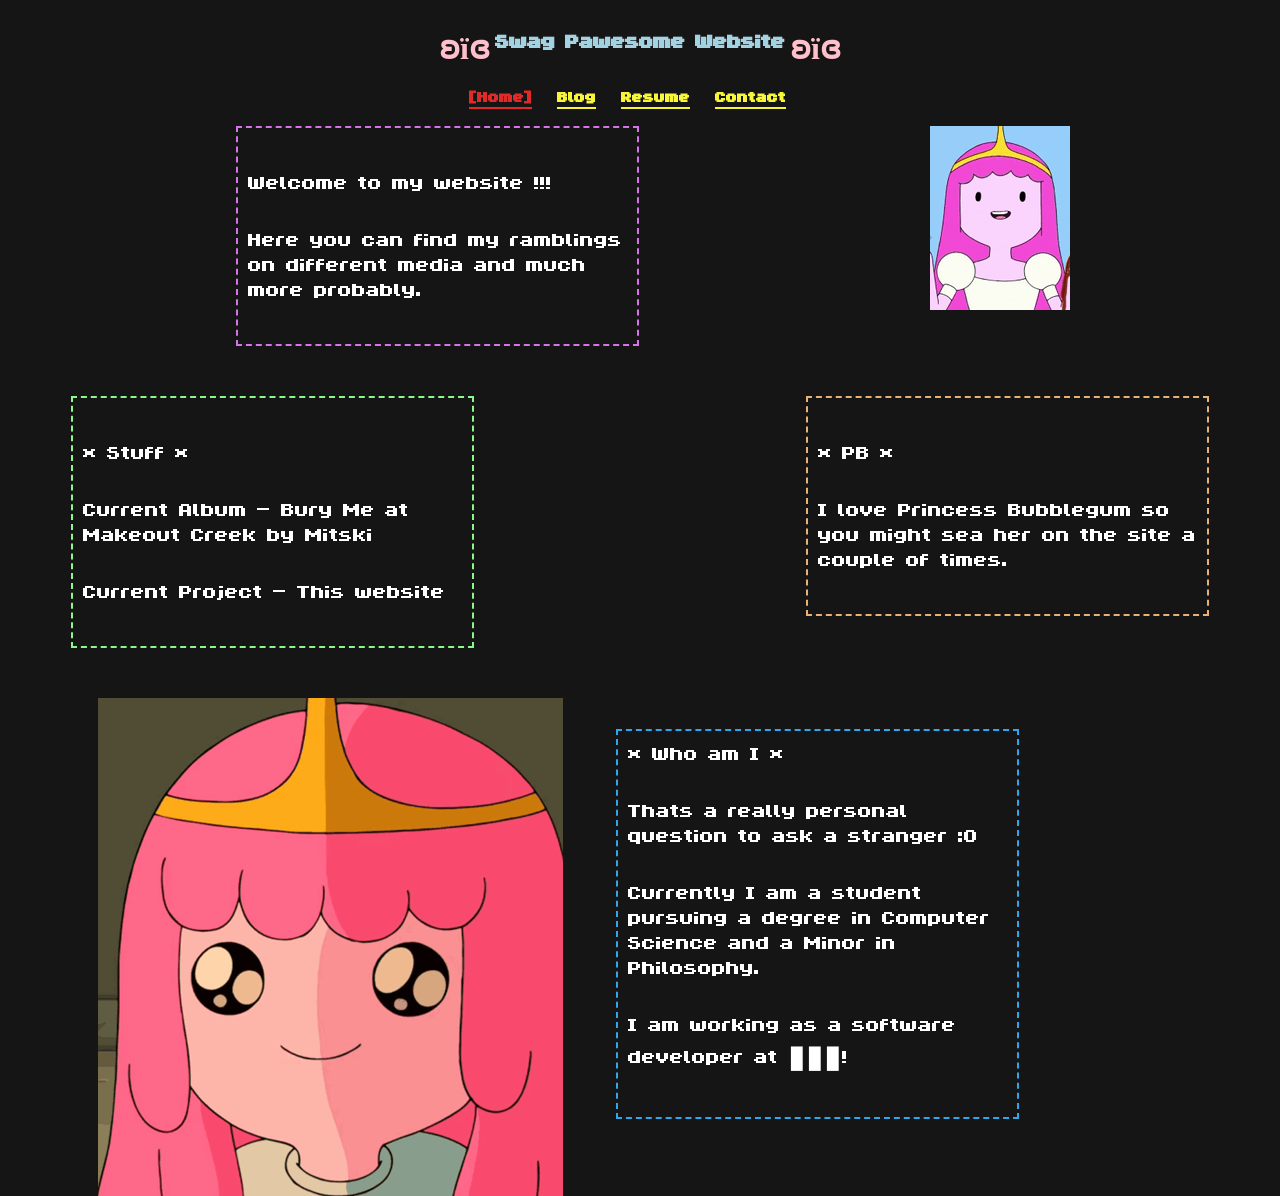
==== index.html @ 2b9faa80 "re added images" ====
<!DOCTYPE html>
<html lang="en">
<head>
    <meta charset="UTF-8">
    <meta name="viewport" content="width=device-width, initial-scale=1.0">
    <title>Home</title>
    <link rel="icon" type="image/x-icon" href="./media/images/test.png">
    <link rel="stylesheet" href="styles/index.css">
    <link rel="stylesheet" href="styles/card.css">
    <link rel="stylesheet" href="styles/cursor.css">
</head>
<body>
    <h1 id="title"><span class="butterfly">ʚïɞ</span> Swag Pawesome Website <span class="butterfly">ʚïɞ</span></h1>
    <nav>
        <h1><a class="selected" href="index.html">[Home]</a></h1>
        <h1><a href="blog.html">Blog</a></h1>
        <h1><a href="resume.html">Resume</a></h1>
        <h1><a href="contact.html">Contact</a></h1>
    </nav>
    <main>
        <img src="./media/pb/princess-bubblegum.gif" style="float: right; margin-right: 16%;" alt="happy princess bubblegum">
        <section style="border-color: rgb(213, 115, 233); margin-top: 0%;" class="sectionCard">
            <p>Welcome to my website !!!</p>
            <p>Here you can find my ramblings on different media and much more probably.</p>
        </section>
        <section style="border-color: rgb(233, 178, 115); margin-top: 2%; float: right; margin-right: 5%; margin-top: 0;" class="sectionCard">
            <p>* PB *</p>
            <p>I love Princess Bubblegum so you might sea her on the site a couple of times.</p>
        </section>
        <section style="float: right; border-color: rgb(48, 167, 236); margin-top: 5%;" class="sectionCard">
            * Who am I *
            <p>Thats a really personal question to ask a stranger :O</p>
            <p>Currently I am a student pursuing a degree in Computer Science and a Minor in Philosophy.</p>
            <p>I am working as a software developer at ▮▮▮!</p>
        </section>
        <section style="border-color: rgb(136, 248, 136); margin-right: 5%; margin-left: 5%;" class="sectionCard">
            <p>* Stuff *</p>
            <p>Current Album - Bury Me at Makeout Creek by Mitski</p>
            <p>Current Project - This website</p>
        </section>
        <img src="./media/pb/adventure-time-princess-bubblegum.gif" style="margin-left: 7%; position: absolute;" alt="happy princess bubblegum">
    </main>
</body>
</html>
---- styles/index.css ----
@font-face {
    font-family: pawesomeFont;
    src: url(../media/ByteBounce.ttf);
}

* {
    font-family: pawesomeFont;
}

/* Elements */

body {
    background-color: rgb(22, 21, 21);
    color: white;
}

nav {
    justify-content: center;
    display: inline-flex;
    width: 100%;
    margin-top: 0;
}

nav > h1 {
    padding-right: 25px;
    text-decoration: underline;
    color: rgb(247, 247, 56);
}

a {
    color: rgb(247, 247, 56);
    
}

section {
    font-size: 2rem;
    width: 30%;
    margin-bottom: 50px;
    padding: 10px;
}


/* Classes */

.selected {
    color: rgb(224, 41, 41);
}

.butterfly {
    margin-right: 5px;
    margin-left: 5px;
    color: pink;
}

/* Ids */

#title {
    justify-content: center;
    display: inline-flex;
    width: 100%;
    margin-bottom: 0;
    color: rgb(162, 211, 226);
}
---- styles/card.css ----
.sectionCard {
    border: 2px dashed white;
    margin-right: 20%;
    margin-left: 18%;
}
---- styles/cursor.css ----
body {
    cursor:url("[data-uri]"), auto;
} 
body:active {
    cursor:url("[data-uri]"), auto;
}

button:hover {
    cursor:url("[data-uri]"), auto;
}

a:hover {
    cursor:url("[data-uri]"), auto;

}
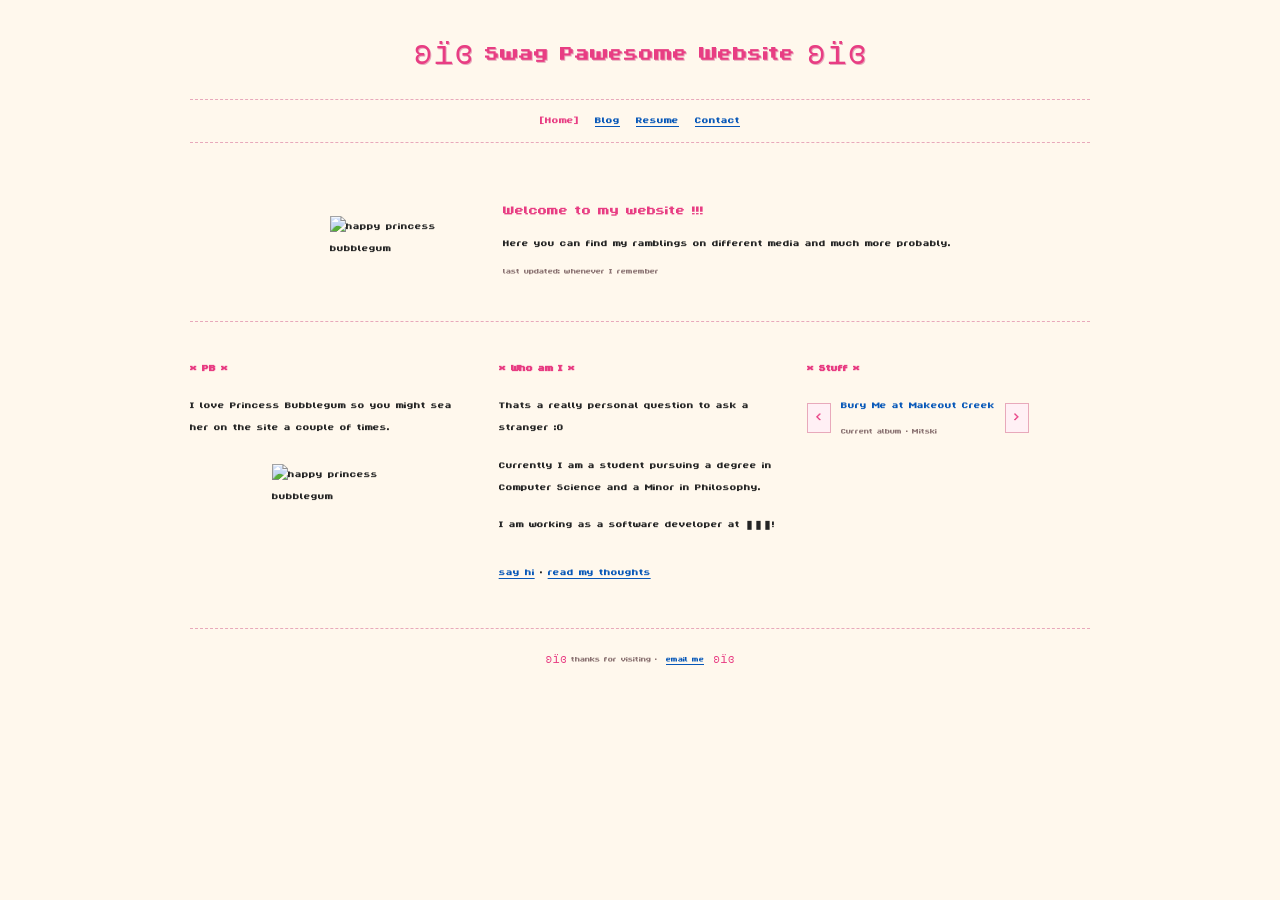
==== commit 9818d8b6: "cool design maybe?" ====
--- a/index.html
+++ b/index.html
@@ -1,44 +1,96 @@
 <!DOCTYPE html>
 <html lang="en">
+
 <head>
     <meta charset="UTF-8">
     <meta name="viewport" content="width=device-width, initial-scale=1.0">
     <title>Home</title>
     <link rel="icon" type="image/x-icon" href="./media/images/test.png">
-    <link rel="stylesheet" href="styles/index.css">
-    <link rel="stylesheet" href="styles/card.css">
-    <link rel="stylesheet" href="styles/cursor.css">
+    <link rel="stylesheet" href="./styles/style.css">
+    <link rel="stylesheet" href="./styles/cursor.css">
 </head>
+
 <body>
-    <h1 id="title"><span class="butterfly">ʚïɞ</span> Swag Pawesome Website <span class="butterfly">ʚïɞ</span></h1>
-    <nav>
-        <h1><a class="selected" href="index.html">[Home]</a></h1>
-        <h1><a href="blog.html">Blog</a></h1>
-        <h1><a href="resume.html">Resume</a></h1>
-        <h1><a href="contact.html">Contact</a></h1>
-    </nav>
-    <main>
-        <img src="./media/pb/princess-bubblegum.gif" style="float: right; margin-right: 16%;" alt="happy princess bubblegum">
-        <section style="border-color: rgb(213, 115, 233); margin-top: 0%;" class="sectionCard">
-            <p>Welcome to my website !!!</p>
-            <p>Here you can find my ramblings on different media and much more probably.</p>
+    <main class="page-wrap">
+        <header class="site-header">
+            <h1>ʚïɞ Swag Pawesome Website ʚïɞ</h1>
+            <nav aria-label="Main navigation">
+                <a class="active" href="index.html">[Home]</a>
+                <a href="blog.html">Blog</a>
+                <a href="resume.html">Resume</a>
+                <a href="contact.html">Contact</a>
+            </nav>
+        </header>
+
+        <section class="welcome" id="home">
+            <img src="https://www.amillionhornets.lol/media/pb/princess-bubblegum.gif" alt="happy princess bubblegum" />
+            <div>
+                <p>Welcome to my website !!!</p>
+                <p>Here you can find my ramblings on different media and much more probably.</p>
+                <p class="tiny-note">last updated: whenever I remember</p>
+            </div>
         </section>
-        <section style="border-color: rgb(233, 178, 115); margin-top: 2%; float: right; margin-right: 5%; margin-top: 0;" class="sectionCard">
-            <p>* PB *</p>
-            <p>I love Princess Bubblegum so you might sea her on the site a couple of times.</p>
+
+        <section class="content-grid">
+            <div class="content-block princess-note">
+                <p class="star-title">* PB *</p>
+                <p>I love Princess Bubblegum so you might sea her on the site a couple of
+                    times.</p>
+                <img src="https://www.amillionhornets.lol/media/pb/adventure-time-princess-bubblegum.gif"
+                    alt="happy princess bubblegum" />
+            </div>
+
+            <div class="content-block" id="resume">
+                <p class="star-title">* Who am I *</p>
+                <p>Thats a really personal question to ask a stranger :O</p>
+                <p>Currently I am a student pursuing a degree in Computer Science and a Minor in Philosophy.</p>
+                <p>I am working as a software developer at ▮▮▮!</p>
+                <p class="links"><a href="contact.html">say hi</a> · <a href="blog.html">read my thoughts</a></p>
+            </div>
+
+            <div class="content-block stuff" id="blog">
+                <p class="star-title">* Stuff *</p>
+                <div class="stuff-switcher">
+                    <button id="prev-btn" aria-label="Previous item">&lt;</button>
+                    <div>
+                        <strong id="carousel-title">Bury Me at Makeout Creek</strong>
+                        <span id="carousel-detail">Current album · Mitski</span>
+                    </div>
+                    <button id="next-btn" aria-label="Next item">&gt;</button>
+                </div>
+            </div>
         </section>
-        <section style="float: right; border-color: rgb(48, 167, 236); margin-top: 5%;" class="sectionCard">
-            * Who am I *
-            <p>Thats a really personal question to ask a stranger :O</p>
-            <p>Currently I am a student pursuing a degree in Computer Science and a Minor in Philosophy.</p>
-            <p>I am working as a software developer at ▮▮▮!</p>
-        </section>
-        <section style="border-color: rgb(136, 248, 136); margin-right: 5%; margin-left: 5%;" class="sectionCard">
-            <p>* Stuff *</p>
-            <p>Current Album - Bury Me at Makeout Creek by Mitski</p>
-            <p>Current Project - This website</p>
-        </section>
-        <img src="./media/pb/adventure-time-princess-bubblegum.gif" style="margin-left: 7%; position: absolute;" alt="happy princess bubblegum">
+
+        <footer id="contact"><span>ʚïɞ</span> thanks for visiting · <a href="./contact.html">email
+                me</a> <span>ʚïɞ</span></footer>
     </main>
+
+    <script>
+        const entries = [
+            { title: 'Bury Me at Makeout Creek', detail: 'Current album · Mitski' },
+            { title: 'This website', detail: 'Current project · always in progress' },
+            { title: 'Umm philosophy book or whatever', detail: 'Sisyphus keep going my goat!' }
+        ];
+        let currentEntry = 0;
+
+        const titleEl = document.getElementById('carousel-title');
+        const detailEl = document.getElementById('carousel-detail');
+
+        function updateCarousel() {
+            titleEl.textContent = entries[currentEntry].title;
+            detailEl.textContent = entries[currentEntry].detail;
+        }
+
+        document.getElementById('prev-btn').addEventListener('click', () => {
+            currentEntry = (currentEntry + entries.length - 1) % entries.length;
+            updateCarousel();
+        });
+
+        document.getElementById('next-btn').addEventListener('click', () => {
+            currentEntry = (currentEntry + 1) % entries.length;
+            updateCarousel();
+        });
+    </script>
 </body>
+
 </html>
--- a/styles/style.css
+++ b/styles/style.css
@@ -0,0 +1,389 @@
+@font-face {
+    font-family: pawesomeFont;
+    src: url(../media/ByteBounce.ttf);
+}
+
+:root {
+  color-scheme: light;
+  --background: #fff8ed;
+  --foreground: #242424;
+  --pinkie:     #e8a9bb;
+  --punkie:     #e83d83;
+  --accent1:    #0757b8;
+  --accent2:    #8b7373;
+}
+
+* {
+  box-sizing: border-box;
+  font-family: pawesomeFont, 'Courier New', monospace;
+}
+
+html {
+  background: var(--background);
+  scroll-behavior: smooth;
+}
+
+body {
+  margin: 0;
+  background: var(--background);
+  color: var(--foreground);
+  
+  font-size: 15px;
+  line-height: 1.45;
+}
+
+a {
+  color: var(--accent1);
+  text-decoration: underline;
+}
+
+a:hover {
+  color: var(--punkie);
+}
+
+.page-wrap {
+  width: min(900px, calc(100% - 40px));
+  margin: 0 auto;
+  padding: 28px 0 44px;
+}
+
+.site-header {
+  text-align: center;
+}
+
+.site-header h1 {
+  color: var(--punkie);
+  font-size: clamp(22px, 4vw, 34px);
+  font-weight: 400;
+  margin: 0 0 22px;
+  text-shadow: 1px 1px var(--pinkie);
+}
+
+.site-header nav {
+  display: flex;
+  justify-content: center;
+  flex-wrap: wrap;
+  gap: 16px;
+  border-top: 1px dashed var(--pinkie);
+  border-bottom: 1px dashed var(--pinkie);
+  padding: 10px;
+}
+
+.site-header nav a {
+  color: var(--accent1);
+}
+
+.site-header nav .active {
+  color: var(--punkie);
+  text-decoration: none;
+}
+
+.welcome {
+  display: flex;
+  align-items: center;
+  justify-content: center;
+  gap: 28px;
+  padding: 44px 18px 32px;
+  text-align: left;
+}
+
+.welcome img {
+  width: 145px;
+  image-rendering: auto;
+}
+
+.welcome p {
+  margin: 8px 0;
+}
+
+.welcome p:first-child {
+  color: var(--punkie);
+  font-size: 21px;
+}
+
+.tiny-note {
+  color: var(--accent2);
+  font-size: 12px;
+}
+
+.content-grid {
+  display: grid;
+  grid-template-columns: repeat(3, 1fr);
+  gap: 26px;
+  border-top: 1px dashed var(--pinkie);
+  padding-top: 26px;
+}
+
+.content-block {
+  min-height: 220px;
+}
+
+.star-title {
+  color: var(--punkie);
+  font-weight: 700;
+}
+
+.content-block p {
+  margin: 10px 0 16px;
+}
+
+.princess-note {
+  position: relative;
+}
+
+.princess-note img {
+  display: block;
+  width: 118px;
+  margin: 25px auto 0;
+}
+
+.pink {
+  color: var(--punkie);
+}
+
+.links {
+  margin-top: 26px !important;
+}
+
+.stuff-switcher {
+  display: flex;
+  align-items: center;
+  gap: 10px;
+}
+
+.stuff-switcher button {
+  border: 1px solid var(--pinkie);
+  background: #fff0f5;
+  color: var(--punkie);
+  font: inherit;
+  cursor: pointer;
+  padding: 3px 8px;
+}
+
+.stuff-switcher strong,
+.stuff-switcher span {
+  display: block;
+}
+
+.stuff-switcher strong {
+  color: var(--accent1);
+  font-weight: 400;
+}
+
+.stuff-switcher span {
+  color: var(--accent2);
+  font-size: 12px;
+  margin-top: 6px;
+}
+
+footer {
+  border-top: 1px dashed #e8a9bb;
+  margin-top: 28px;
+  padding-top: 22px;
+  text-align: center;
+  color: var(--accent2);
+  font-size: 12px;
+}
+
+footer span {
+  color: var(--punkie);
+}
+
+footer a {
+  margin: 0 5px;
+}
+
+.inner-page {
+  max-width: 760px;
+  margin: 42px auto 0;
+}
+
+.eyebrow {
+  color: var(--punkie);
+  margin: 0 0 8px;
+}
+
+.inner-page h2 {
+  color: var(--punkie);
+  font-size: clamp(24px, 5vw, 36px);
+  font-weight: 400;
+  margin: 0 0 12px;
+  text-shadow: 1px 1px var(--pinkie);
+}
+
+.intro {
+  max-width: 570px;
+  margin: 0 0 30px;
+}
+
+.resume-top {
+  display: flex;
+  align-items: end;
+  justify-content: space-between;
+  gap: 20px;
+}
+
+.text-button,
+.submit-button {
+  border: 1px solid var(--pinkie);
+  background: #fff0f5;
+  color: var(--punkie);
+  font: inherit;
+  cursor: pointer;
+  padding: 4px 9px;
+}
+
+/* blog post styles */
+
+.post {
+  border-top: 1px dashed var(--pinkie);
+  padding: 22px 0 26px;
+}
+
+.post-meta,
+.muted {
+  color: var(--accent2);
+  font-size: 12px;
+}
+
+.post-meta span,
+.skill-line span {
+  color: var(--punkie);
+}
+
+.post h3,
+.resume-section h3,
+.success h3 {
+  color: var(--accent1);
+  font-size: 18px;
+  font-weight: 400;
+  margin: 8px 0;
+}
+
+.post p {
+  max-width: 620px;
+  margin: 0 0 12px;
+}
+
+.resume-section {
+  border-top: 1px dashed var(--pinkie);
+  padding: 22px 0;
+}
+
+.resume-row {
+  display: grid;
+  grid-template-columns: 1fr 2fr;
+  gap: 28px;
+}
+
+.resume-row p {
+  margin: 4px 0 0;
+}
+
+.skill-line {
+  line-height: 1.8;
+}
+
+.contact-grid {
+  display: grid;
+  grid-template-columns: 1fr 1fr;
+  gap: 54px;
+}
+
+.open-note {
+  border-top: 1px dashed var(--pinkie);
+  border-bottom: 1px dashed var(--pinkie);
+  padding: 16px 0;
+}
+
+.open-note strong {
+  color: var(--accent1);
+  font-weight: 400;
+}
+
+.contact-pb {
+  display: block;
+  width: 130px;
+  margin: 30px auto 0;
+}
+
+form {
+  display: grid;
+  gap: 7px;
+}
+
+form label {
+  color: var(--accent1);
+}
+
+form input,
+form textarea {
+  width: 100%;
+  border: 1px solid var(--pinkie);
+  background: #fffdf8;
+  color: #242424;
+  font: inherit;
+  padding: 8px;
+}
+
+form textarea {
+  resize: vertical;
+}
+
+.submit-button {
+  width: fit-content;
+  margin-top: 7px;
+}
+
+.success {
+  border: 1px dashed var(--pinkie);
+  padding: 20px;
+}
+
+.fallback {
+  color: var(--accent2);
+  font-size: 12px;
+  margin-top: 24px;
+}
+
+
+@media (max-width: 680px) {
+  .page-wrap {
+    width: min(100% - 28px, 500px);
+  }
+
+  .welcome {
+    flex-direction: column;
+    text-align: center;
+    padding-top: 30px;
+  }
+
+  .content-grid {
+    display: block;
+  }
+
+  .content-block {
+    min-height: auto;
+    border-bottom: 1px dashed var(--pinkie);
+    padding: 18px 0 28px;
+  }
+
+  .content-block:last-child {
+    border-bottom: 0;
+  }
+
+  .inner-page {
+    margin-top: 30px;
+  }
+
+  .contact-grid,
+  .resume-row {
+    grid-template-columns: 1fr;
+    gap: 25px;
+  }
+
+  .resume-top {
+    align-items: start;
+    flex-direction: column;
+  }
+}
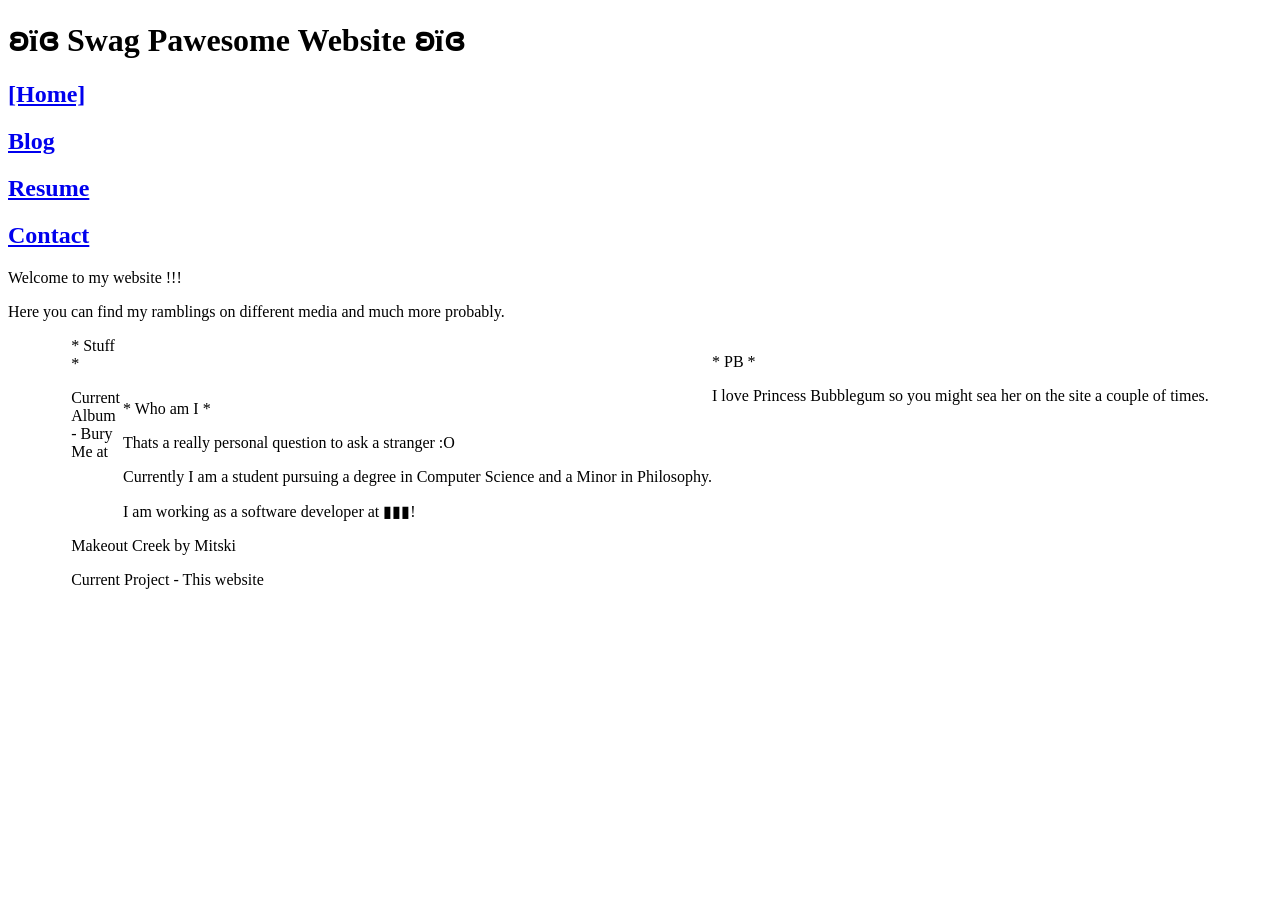
==== commit d8e2fcb7: "removed images" ====
--- a/index.html
+++ b/index.html
@@ -1,96 +1,44 @@
 <!DOCTYPE html>
 <html lang="en">
-
 <head>
     <meta charset="UTF-8">
     <meta name="viewport" content="width=device-width, initial-scale=1.0">
     <title>Home</title>
     <link rel="icon" type="image/x-icon" href="./media/images/test.png">
-    <link rel="stylesheet" href="./styles/style.css">
-    <link rel="stylesheet" href="./styles/cursor.css">
+    <link rel="stylesheet" href="styles/index.css">
+    <link rel="stylesheet" href="styles/card.css">
+    <link rel="stylesheet" href="styles/cursor.css">
 </head>
-
 <body>
-    <main class="page-wrap">
-        <header class="site-header">
-            <h1>ʚïɞ Swag Pawesome Website ʚïɞ</h1>
-            <nav aria-label="Main navigation">
-                <a class="active" href="index.html">[Home]</a>
-                <a href="blog.html">Blog</a>
-                <a href="resume.html">Resume</a>
-                <a href="contact.html">Contact</a>
-            </nav>
-        </header>
-
-        <section class="welcome" id="home">
-            <img src="https://www.amillionhornets.lol/media/pb/princess-bubblegum.gif" alt="happy princess bubblegum" />
-            <div>
-                <p>Welcome to my website !!!</p>
-                <p>Here you can find my ramblings on different media and much more probably.</p>
-                <p class="tiny-note">last updated: whenever I remember</p>
-            </div>
+    <h1 id="title"><span class="butterfly">ʚïɞ</span> Swag Pawesome Website <span class="butterfly">ʚïɞ</span></h1>
+    <nav>
+        <h1><a class="selected" href="index.html">[Home]</a></h1>
+        <h1><a href="blog.html">Blog</a></h1>
+        <h1><a href="resume.html">Resume</a></h1>
+        <h1><a href="contact.html">Contact</a></h1>
+    </nav>
+    <main>
+        <!-- <img src="./media/pb/princess-bubblegum.gif" style="float: right; margin-right: 16%;" alt="happy princess bubblegum"> -->
+        <section style="border-color: rgb(213, 115, 233); margin-top: 0%;" class="sectionCard">
+            <p>Welcome to my website !!!</p>
+            <p>Here you can find my ramblings on different media and much more probably.</p>
         </section>
-
-        <section class="content-grid">
-            <div class="content-block princess-note">
-                <p class="star-title">* PB *</p>
-                <p>I love Princess Bubblegum so you might sea her on the site a couple of
-                    times.</p>
-                <img src="https://www.amillionhornets.lol/media/pb/adventure-time-princess-bubblegum.gif"
-                    alt="happy princess bubblegum" />
-            </div>
-
-            <div class="content-block" id="resume">
-                <p class="star-title">* Who am I *</p>
-                <p>Thats a really personal question to ask a stranger :O</p>
-                <p>Currently I am a student pursuing a degree in Computer Science and a Minor in Philosophy.</p>
-                <p>I am working as a software developer at ▮▮▮!</p>
-                <p class="links"><a href="contact.html">say hi</a> · <a href="blog.html">read my thoughts</a></p>
-            </div>
-
-            <div class="content-block stuff" id="blog">
-                <p class="star-title">* Stuff *</p>
-                <div class="stuff-switcher">
-                    <button id="prev-btn" aria-label="Previous item">&lt;</button>
-                    <div>
-                        <strong id="carousel-title">Bury Me at Makeout Creek</strong>
-                        <span id="carousel-detail">Current album · Mitski</span>
-                    </div>
-                    <button id="next-btn" aria-label="Next item">&gt;</button>
-                </div>
-            </div>
+        <section style="border-color: rgb(233, 178, 115); margin-top: 2%; float: right; margin-right: 5%; margin-top: 0;" class="sectionCard">
+            <p>* PB *</p>
+            <p>I love Princess Bubblegum so you might sea her on the site a couple of times.</p>
         </section>
-
-        <footer id="contact"><span>ʚïɞ</span> thanks for visiting · <a href="./contact.html">email
-                me</a> <span>ʚïɞ</span></footer>
+        <section style="float: right; border-color: rgb(48, 167, 236); margin-top: 5%;" class="sectionCard">
+            * Who am I *
+            <p>Thats a really personal question to ask a stranger :O</p>
+            <p>Currently I am a student pursuing a degree in Computer Science and a Minor in Philosophy.</p>
+            <p>I am working as a software developer at ▮▮▮!</p>
+        </section>
+        <section style="border-color: rgb(136, 248, 136); margin-right: 5%; margin-left: 5%;" class="sectionCard">
+            <p>* Stuff *</p>
+            <p>Current Album - Bury Me at Makeout Creek by Mitski</p>
+            <p>Current Project - This website</p>
+        </section>
+        <!-- <img src="./media/pb/adventure-time-princess-bubblegum.gif" style="margin-left: 7%; position: absolute;" alt="happy princess bubblegum"> -->
     </main>
-
-    <script>
-        const entries = [
-            { title: 'Bury Me at Makeout Creek', detail: 'Current album · Mitski' },
-            { title: 'This website', detail: 'Current project · always in progress' },
-            { title: 'Umm philosophy book or whatever', detail: 'Sisyphus keep going my goat!' }
-        ];
-        let currentEntry = 0;
-
-        const titleEl = document.getElementById('carousel-title');
-        const detailEl = document.getElementById('carousel-detail');
-
-        function updateCarousel() {
-            titleEl.textContent = entries[currentEntry].title;
-            detailEl.textContent = entries[currentEntry].detail;
-        }
-
-        document.getElementById('prev-btn').addEventListener('click', () => {
-            currentEntry = (currentEntry + entries.length - 1) % entries.length;
-            updateCarousel();
-        });
-
-        document.getElementById('next-btn').addEventListener('click', () => {
-            currentEntry = (currentEntry + 1) % entries.length;
-            updateCarousel();
-        });
-    </script>
 </body>
-
 </html>
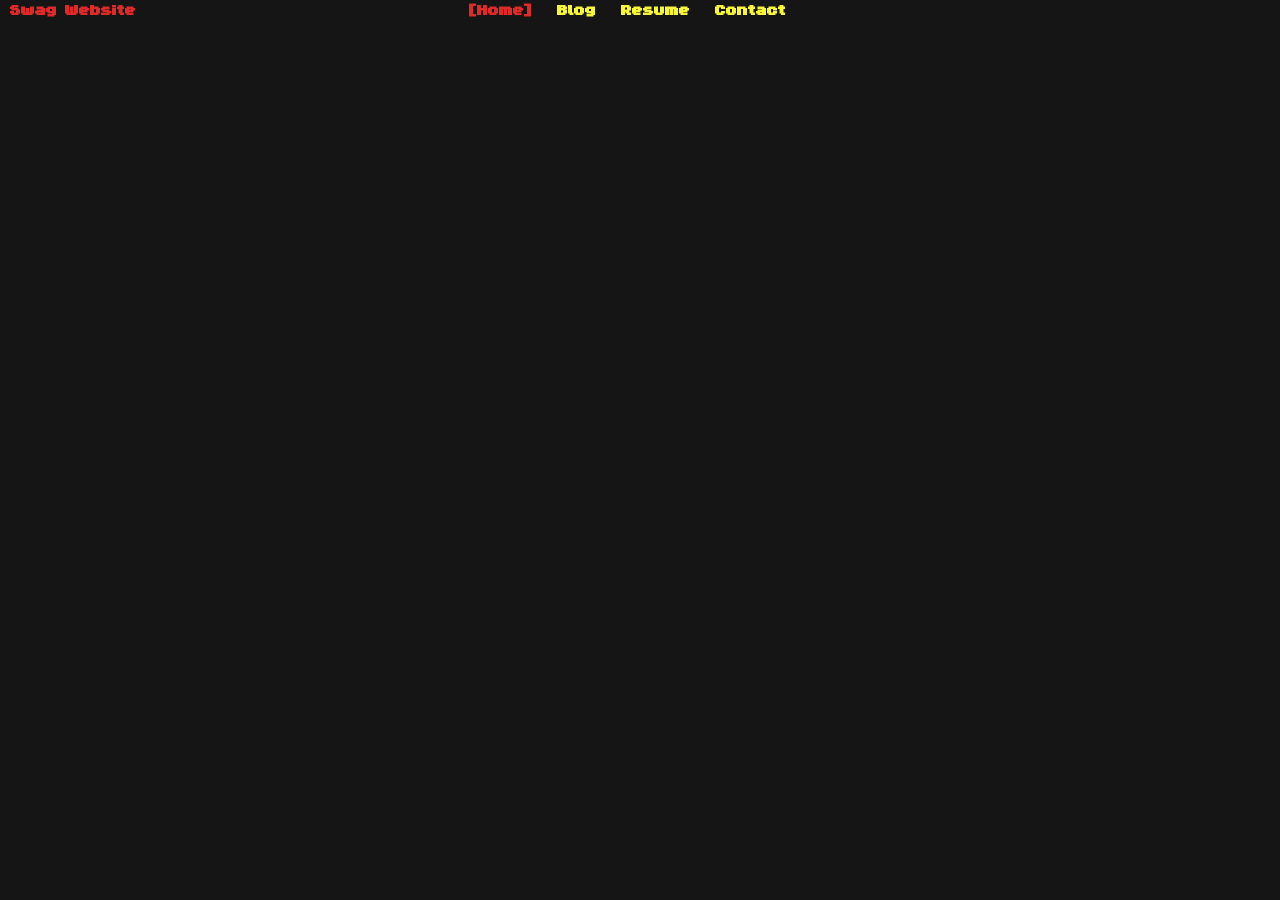
==== commit 3d77bce1: "Navbar changes" ====
--- a/index.html
+++ b/index.html
@@ -10,35 +10,17 @@
     <link rel="stylesheet" href="styles/cursor.css">
 </head>
 <body>
-    <h1 id="title"><span class="butterfly">ʚïɞ</span> Swag Pawesome Website <span class="butterfly">ʚïɞ</span></h1>
     <nav>
-        <h1><a class="selected" href="index.html">[Home]</a></h1>
-        <h1><a href="blog.html">Blog</a></h1>
-        <h1><a href="resume.html">Resume</a></h1>
-        <h1><a href="contact.html">Contact</a></h1>
+        <h1 id="title"><a href="index.html">Swag Website</a></h1>
+        <div id="navItems">
+            <h1><a class="selected" href="index.html">[Home]</a></h1>
+            <h1><a href="blog.html">Blog</a></h1>
+            <h1><a href="resume.html">Resume</a></h1>
+            <h1><a href="contact.html">Contact</a></h1>
+        </div>
     </nav>
     <main>
-        <!-- <img src="./media/pb/princess-bubblegum.gif" style="float: right; margin-right: 16%;" alt="happy princess bubblegum"> -->
-        <section style="border-color: rgb(213, 115, 233); margin-top: 0%;" class="sectionCard">
-            <p>Welcome to my website !!!</p>
-            <p>Here you can find my ramblings on different media and much more probably.</p>
-        </section>
-        <section style="border-color: rgb(233, 178, 115); margin-top: 2%; float: right; margin-right: 5%; margin-top: 0;" class="sectionCard">
-            <p>* PB *</p>
-            <p>I love Princess Bubblegum so you might sea her on the site a couple of times.</p>
-        </section>
-        <section style="float: right; border-color: rgb(48, 167, 236); margin-top: 5%;" class="sectionCard">
-            * Who am I *
-            <p>Thats a really personal question to ask a stranger :O</p>
-            <p>Currently I am a student pursuing a degree in Computer Science and a Minor in Philosophy.</p>
-            <p>I am working as a software developer at ▮▮▮!</p>
-        </section>
-        <section style="border-color: rgb(136, 248, 136); margin-right: 5%; margin-left: 5%;" class="sectionCard">
-            <p>* Stuff *</p>
-            <p>Current Album - Bury Me at Makeout Creek by Mitski</p>
-            <p>Current Project - This website</p>
-        </section>
-        <!-- <img src="./media/pb/adventure-time-princess-bubblegum.gif" style="margin-left: 7%; position: absolute;" alt="happy princess bubblegum"> -->
+
     </main>
 </body>
 </html>
--- a/styles/index.css
+++ b/styles/index.css
@@ -0,0 +1,65 @@
+@font-face {
+    font-family: pawesomeFont;
+    src: url(../media/ByteBounce.ttf);
+}
+
+* {
+    margin: 0;
+    font-family: pawesomeFont;
+}
+
+/* Elements */
+
+body {
+    background-color: rgb(22, 21, 21);
+    color: white;
+}
+
+
+
+a {
+    color: rgb(247, 247, 56);
+    text-decoration: none;
+}
+
+section {
+    font-size: 2rem;
+    width: 30%;
+    margin-bottom: 50px;
+    padding: 10px;
+}
+
+/* Classes */
+
+.selected {
+    color: rgb(224, 41, 41);
+}
+
+.butterfly {
+    margin-right: 5px;
+    margin-left: 5px;
+    color: pink;
+}
+
+/* Ids */
+
+#title > a {
+    margin-left: 10px;
+    display: inline;
+    position: absolute;
+    margin-bottom: 0;
+    color: rgb(224, 41, 41);
+}
+
+#navItems {
+    justify-content: center;
+    display: inline-flex;
+    width: 100%;
+    margin-top: 0;
+}
+
+#navItems > h1 {
+    margin-top: 0;
+    padding-right: 25px;
+    color: rgb(247, 247, 56);
+}
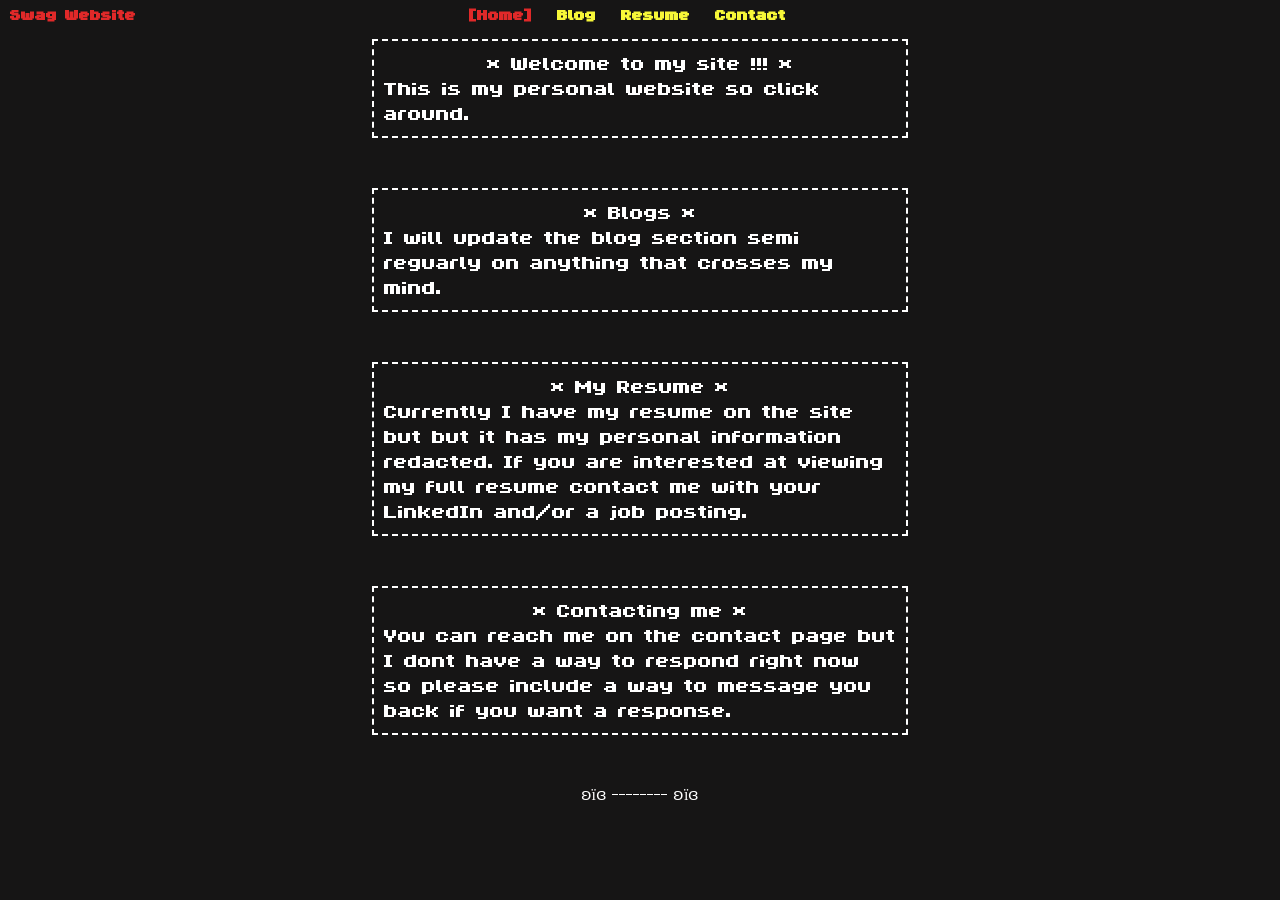
==== commit ca7af1a8: "Created a new homepage layout but messed up a bunch of styles on other pages" ====
--- a/index.html
+++ b/index.html
@@ -20,7 +20,25 @@
         </div>
     </nav>
     <main>
-
+        <section class="sectionCard">
+            <p class="sectionTitle">* Welcome to my site !!! *</p>
+            This is my personal website so click around. 
+        </section>
+        <section class="sectionCard">
+            <p class="sectionTitle"> * Blogs *</p>
+            I will update the blog section semi reguarly on anything that crosses my mind.
+        </section>
+        <section class="sectionCard">
+            <p class="sectionTitle"> * My Resume *</p>
+            Currently I have my resume on the site but but it has my personal information redacted. If you are interested at viewing my full resume contact me with your LinkedIn and/or a job posting.
+        </section>
+        <section class="sectionCard">
+            <p class="sectionTitle">* Contacting me *</p>
+            You can reach me on the contact page but I dont have a way to respond right now so please include a way to message you back if you want a response.
+        </section>
     </main>
+    <footer>
+        <span>ʚïɞ</span> <span>--------</span> <span>ʚïɞ</span>
+    </footer>
 </body>
 </html>
--- a/styles/index.css
+++ b/styles/index.css
@@ -15,7 +15,13 @@
     color: white;
 }
 
-
+footer {
+    display: block;
+    justify-content: center;
+    margin-left: auto;
+    margin-right: auto;
+    max-width: fit-content;
+}
 
 a {
     color: rgb(247, 247, 56);
@@ -23,16 +29,26 @@
 }
 
 section {
+    display: block;
     font-size: 2rem;
-    width: 30%;
+    margin-left: auto;
+    margin-right: auto;
+    max-width: 40%;
     margin-bottom: 50px;
     padding: 10px;
 }
+
 
 /* Classes */
 
 .selected {
     color: rgb(224, 41, 41);
+}
+
+.sectionTitle {
+    max-width: fit-content;
+    margin-left: auto;
+    margin-right: auto;
 }
 
 .butterfly {
@@ -44,6 +60,7 @@
 /* Ids */
 
 #title > a {
+    margin-top: 5px;
     margin-left: 10px;
     display: inline;
     position: absolute;
@@ -55,7 +72,8 @@
     justify-content: center;
     display: inline-flex;
     width: 100%;
-    margin-top: 0;
+    margin-top: 5px;
+    margin-bottom: 15px;
 }
 
 #navItems > h1 {
--- a/styles/card.css
+++ b/styles/card.css
@@ -0,0 +1,3 @@
+.sectionCard {
+    border: 2px dashed white;
+}
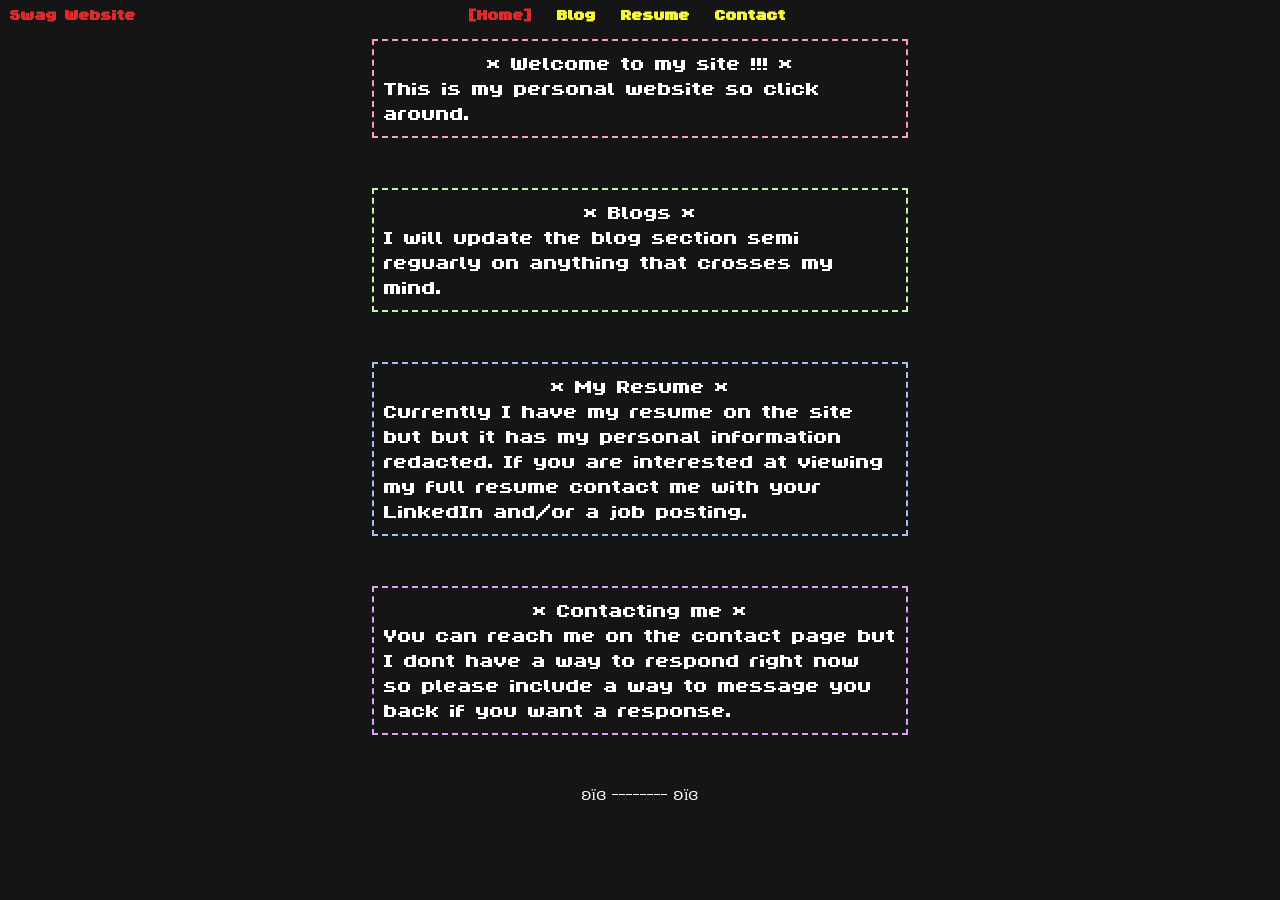
==== commit b714f682: "Added styles to index.html and added today's blog" ====
--- a/index.html
+++ b/index.html
@@ -20,19 +20,19 @@
         </div>
     </nav>
     <main>
-        <section class="sectionCard">
+        <section style="border-color: rgb(250, 162, 177);" class="sectionCard">
             <p class="sectionTitle">* Welcome to my site !!! *</p>
             This is my personal website so click around. 
         </section>
-        <section class="sectionCard">
+        <section style="border-color: rgb(191, 250, 162);" class="sectionCard">
             <p class="sectionTitle"> * Blogs *</p>
             I will update the blog section semi reguarly on anything that crosses my mind.
         </section>
-        <section class="sectionCard">
+        <section style="border-color: rgb(162, 193, 250);" class="sectionCard">
             <p class="sectionTitle"> * My Resume *</p>
             Currently I have my resume on the site but but it has my personal information redacted. If you are interested at viewing my full resume contact me with your LinkedIn and/or a job posting.
         </section>
-        <section class="sectionCard">
+        <section style="border-color: rgb(222, 162, 250);" class="sectionCard">
             <p class="sectionTitle">* Contacting me *</p>
             You can reach me on the contact page but I dont have a way to respond right now so please include a way to message you back if you want a response.
         </section>
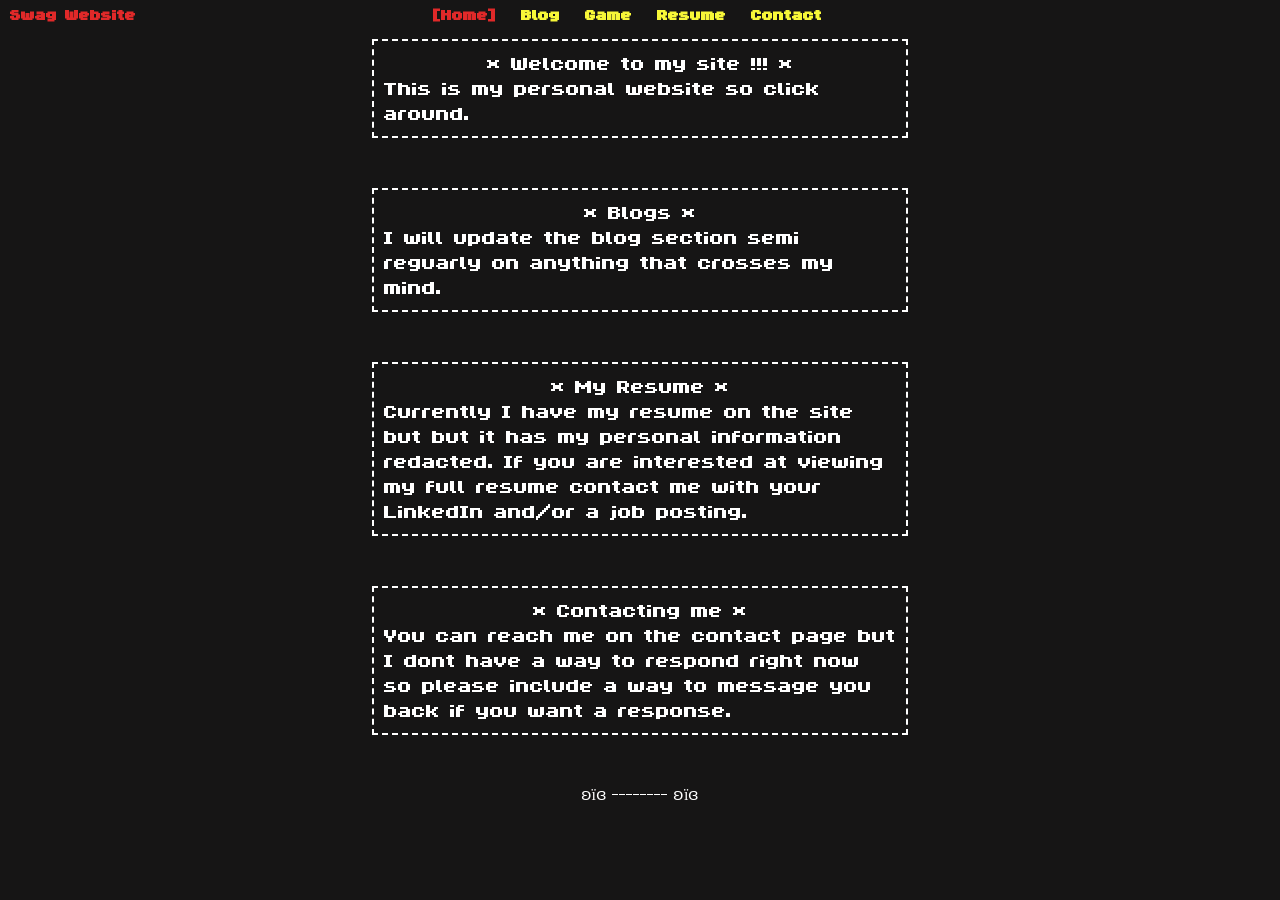
==== commit 0e1335dc: "Started new page" ====
--- a/index.html
+++ b/index.html
@@ -15,24 +15,25 @@
         <div id="navItems">
             <h1><a class="selected" href="index.html">[Home]</a></h1>
             <h1><a href="blog.html">Blog</a></h1>
+            <h1><a href="game.html">Game</a></h1>
             <h1><a href="resume.html">Resume</a></h1>
             <h1><a href="contact.html">Contact</a></h1>
         </div>
     </nav>
     <main>
-        <section style="border-color: rgb(250, 162, 177);" class="sectionCard">
+        <section class="sectionCard">
             <p class="sectionTitle">* Welcome to my site !!! *</p>
             This is my personal website so click around. 
         </section>
-        <section style="border-color: rgb(191, 250, 162);" class="sectionCard">
+        <section class="sectionCard">
             <p class="sectionTitle"> * Blogs *</p>
             I will update the blog section semi reguarly on anything that crosses my mind.
         </section>
-        <section style="border-color: rgb(162, 193, 250);" class="sectionCard">
+        <section class="sectionCard">
             <p class="sectionTitle"> * My Resume *</p>
             Currently I have my resume on the site but but it has my personal information redacted. If you are interested at viewing my full resume contact me with your LinkedIn and/or a job posting.
         </section>
-        <section style="border-color: rgb(222, 162, 250);" class="sectionCard">
+        <section class="sectionCard">
             <p class="sectionTitle">* Contacting me *</p>
             You can reach me on the contact page but I dont have a way to respond right now so please include a way to message you back if you want a response.
         </section>
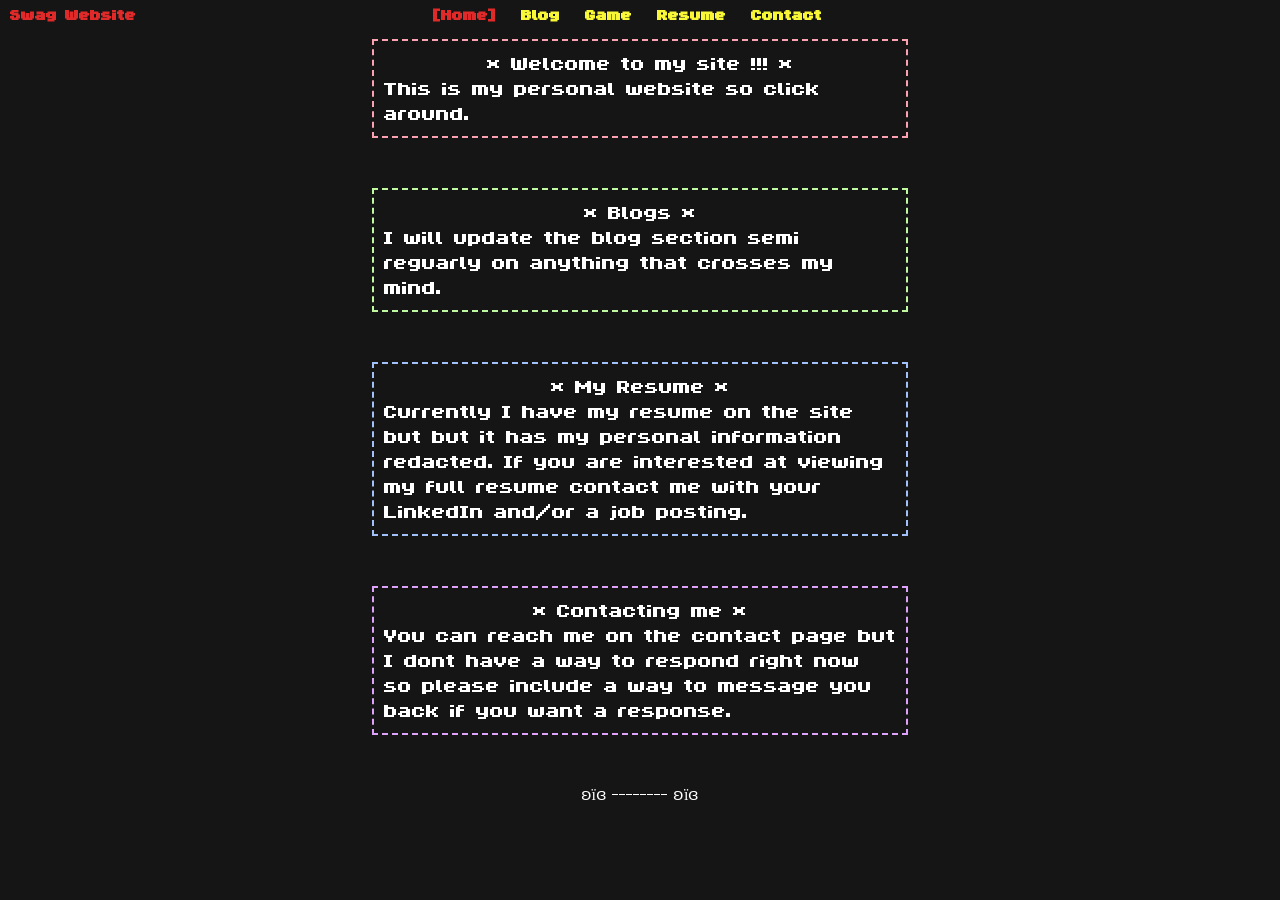
==== commit c81357eb: "Merge branch 'working' of https://github.com/amillionhornets/pawsomeSite into working" ====
--- a/index.html
+++ b/index.html
@@ -21,19 +21,19 @@
         </div>
     </nav>
     <main>
-        <section class="sectionCard">
+        <section style="border-color: rgb(250, 162, 177);" class="sectionCard">
             <p class="sectionTitle">* Welcome to my site !!! *</p>
             This is my personal website so click around. 
         </section>
-        <section class="sectionCard">
+        <section style="border-color: rgb(191, 250, 162);" class="sectionCard">
             <p class="sectionTitle"> * Blogs *</p>
             I will update the blog section semi reguarly on anything that crosses my mind.
         </section>
-        <section class="sectionCard">
+        <section style="border-color: rgb(162, 193, 250);" class="sectionCard">
             <p class="sectionTitle"> * My Resume *</p>
             Currently I have my resume on the site but but it has my personal information redacted. If you are interested at viewing my full resume contact me with your LinkedIn and/or a job posting.
         </section>
-        <section class="sectionCard">
+        <section style="border-color: rgb(222, 162, 250);" class="sectionCard">
             <p class="sectionTitle">* Contacting me *</p>
             You can reach me on the contact page but I dont have a way to respond right now so please include a way to message you back if you want a response.
         </section>
